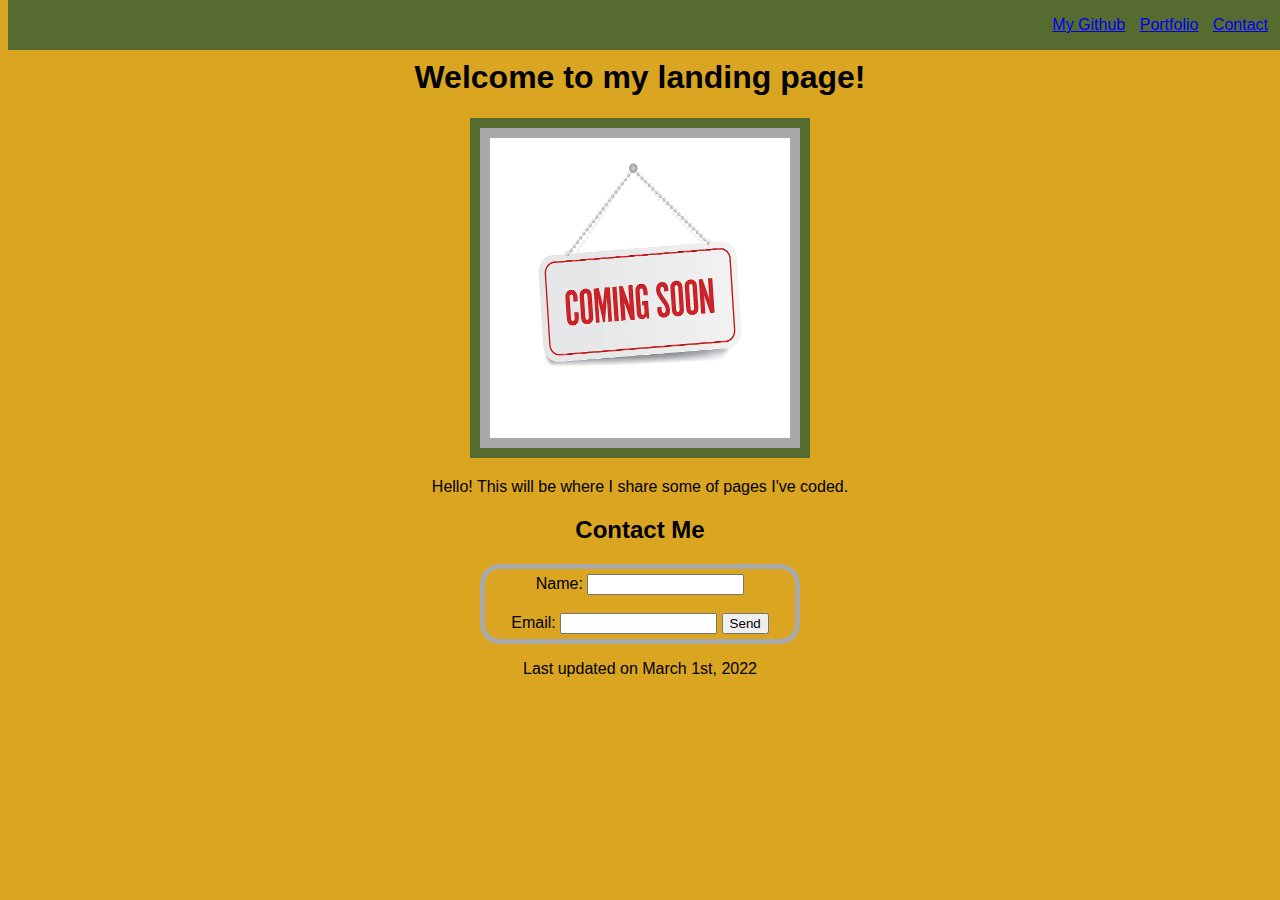
==== index.html @ 4bae0951 "Most of CSS styling and Page set up" ====
<!DOCTYPE html>
<html lang="en">
<head>
    <meta charset="UTF-8">
    <meta http-equiv="X-UA-Compatible" content="IE=edge">
    <meta name="viewport" content="width=device-width, initial-scale=1.0">
    <link rel="stylesheet" href="./assets/style.css">
    <title>My landing page</title>
</head>

<header>
    <nav>
        <ul>
            <li><a href="https://github.com/christopherginn">My Github</a></li>
            <li><a href="./portfolio.html">Portfolio</a></li>
            <li><a href="#contact">Contact</a></li>
        </ul>
    </nav>
</header>

<body>
    <h1>Welcome to my landing page!</h1>
    
    <section id="comingsoon">
        <img src="./assets/images/coming-soon-sign1.jpeg" alt="coming soon" width="300px" height="300px">
        <p>Hello! This will be where I share some of pages I've coded.</p>
    </section>

    <section id="contact">
        <h2>Contact Me</h2>
        <div id="contactbox">
            <form>
                <label for="name">Name:</label>
                <input type="text" id="name" name="name">
                <br><br>
                <label for="email">Email:</label>
                <input type="text" id="email" name="email">
                <input type="submit" value="Send">
            </form>
        </div>
    </section>
</body>
<footer>
    <p>Last updated on March 1st, 2022</p>
</footer>
</html>
---- assets/style.css ----
* {
    font-family: 'Gill Sans', 'Gill Sans MT', Calibri, 'Trebuchet MS', sans-serif;
    text-align: center;
}

body {
    background-color: goldenrod;
    padding-top: 30px;
}

header {
    position: fixed;
    z-index: 0;
    width: 100%;
    background-color: darkolivegreen;
    top: 0px;
}

nav ul{
    list-style: none;
    float: right;
    padding-right: 10px;
}

nav ul li {
    display: inline;
    padding-right: 10px;
    background-color: darkolivegreen;
}

img {
    border: 10px solid;
    border-color: darkolivegreen;
    padding: 10px;
    background-color: darkgray;
}

#contactbox {
    margin:auto;
    width: 300px;
    height: auto;
    border: 5px;
    border-style: solid;
    border-radius: 20px;
    border-color: darkgray;
    padding: 5px;
}
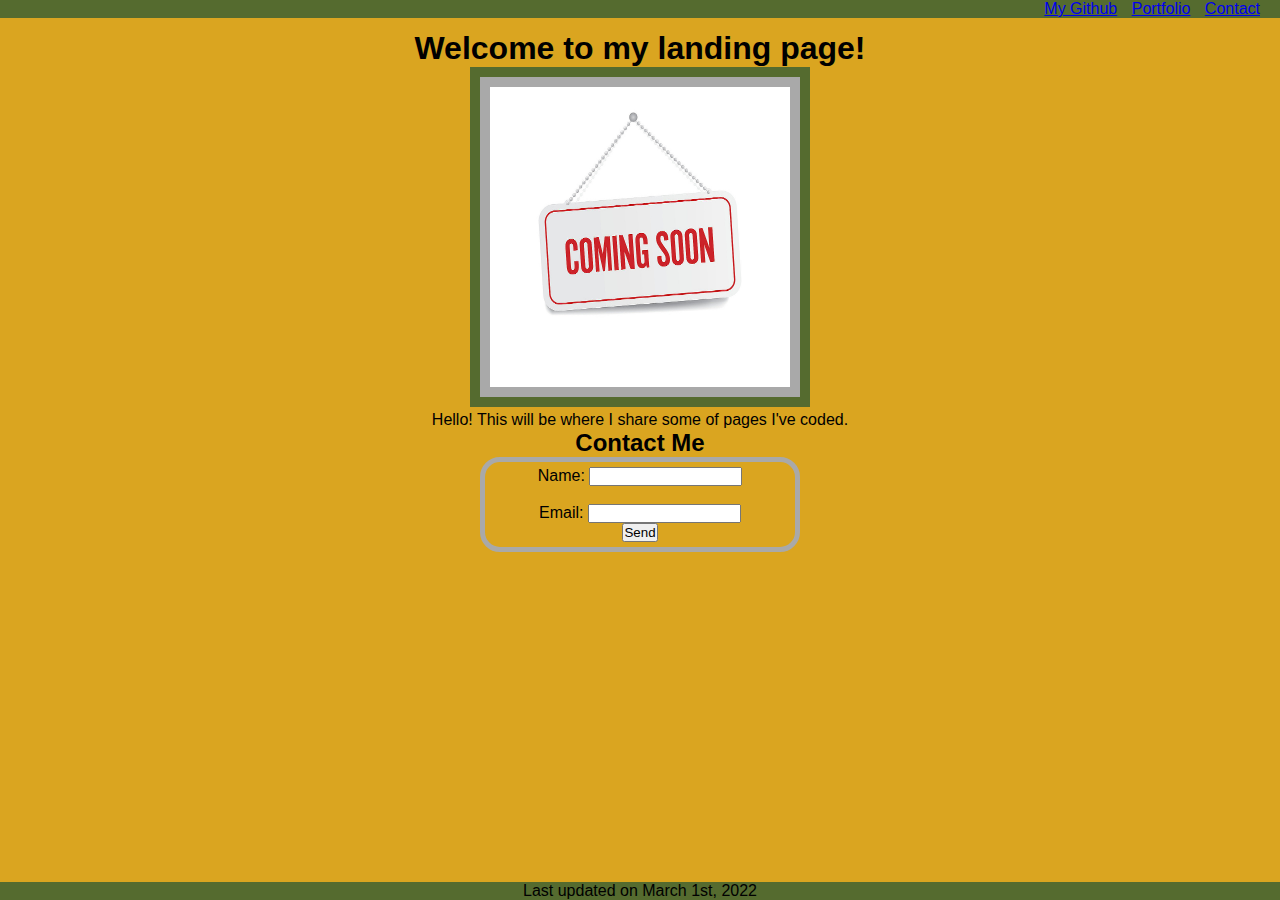
==== commit fe1de7cb: "Added footer style and fixed issue where header and footer did not reach left edge" ====
--- a/index.html
+++ b/index.html
@@ -8,17 +8,19 @@
     <title>My landing page</title>
 </head>
 
-<header>
-    <nav>
-        <ul>
-            <li><a href="https://github.com/christopherginn">My Github</a></li>
-            <li><a href="./portfolio.html">Portfolio</a></li>
-            <li><a href="#contact">Contact</a></li>
-        </ul>
-    </nav>
-</header>
+
 
 <body>
+    <header>
+        <nav>
+            <ul>
+                <li><a href="https://github.com/christopherginn">My Github</a></li>
+                <li><a href="./portfolio.html">Portfolio</a></li>
+                <li><a href="#contact">Contact</a></li>
+            </ul>
+        </nav>
+    </header>
+    
     <h1>Welcome to my landing page!</h1>
     
     <section id="comingsoon">
@@ -35,6 +37,7 @@
                 <br><br>
                 <label for="email">Email:</label>
                 <input type="text" id="email" name="email">
+                <br>
                 <input type="submit" value="Send">
             </form>
         </div>
--- a/assets/style.css
+++ b/assets/style.css
@@ -1,6 +1,17 @@
 * {
     font-family: 'Gill Sans', 'Gill Sans MT', Calibri, 'Trebuchet MS', sans-serif;
     text-align: center;
+    margin: 0px;
+    padding: 0px;
+}
+
+header {
+    position: fixed;
+    margin: 0px;
+    padding:0px;
+    width: 100%;
+    background-color: darkolivegreen;
+    top: 0px;
 }
 
 body {
@@ -8,12 +19,12 @@
     padding-top: 30px;
 }
 
-header {
-    position: fixed;
-    z-index: 0;
+footer {
+    position:absolute;
+    margin-top: 10px;
     width: 100%;
     background-color: darkolivegreen;
-    top: 0px;
+    bottom: 0px;
 }
 
 nav ul{
@@ -35,6 +46,10 @@
     background-color: darkgray;
 }
 
+section {
+    
+}
+
 #contactbox {
     margin:auto;
     width: 300px;
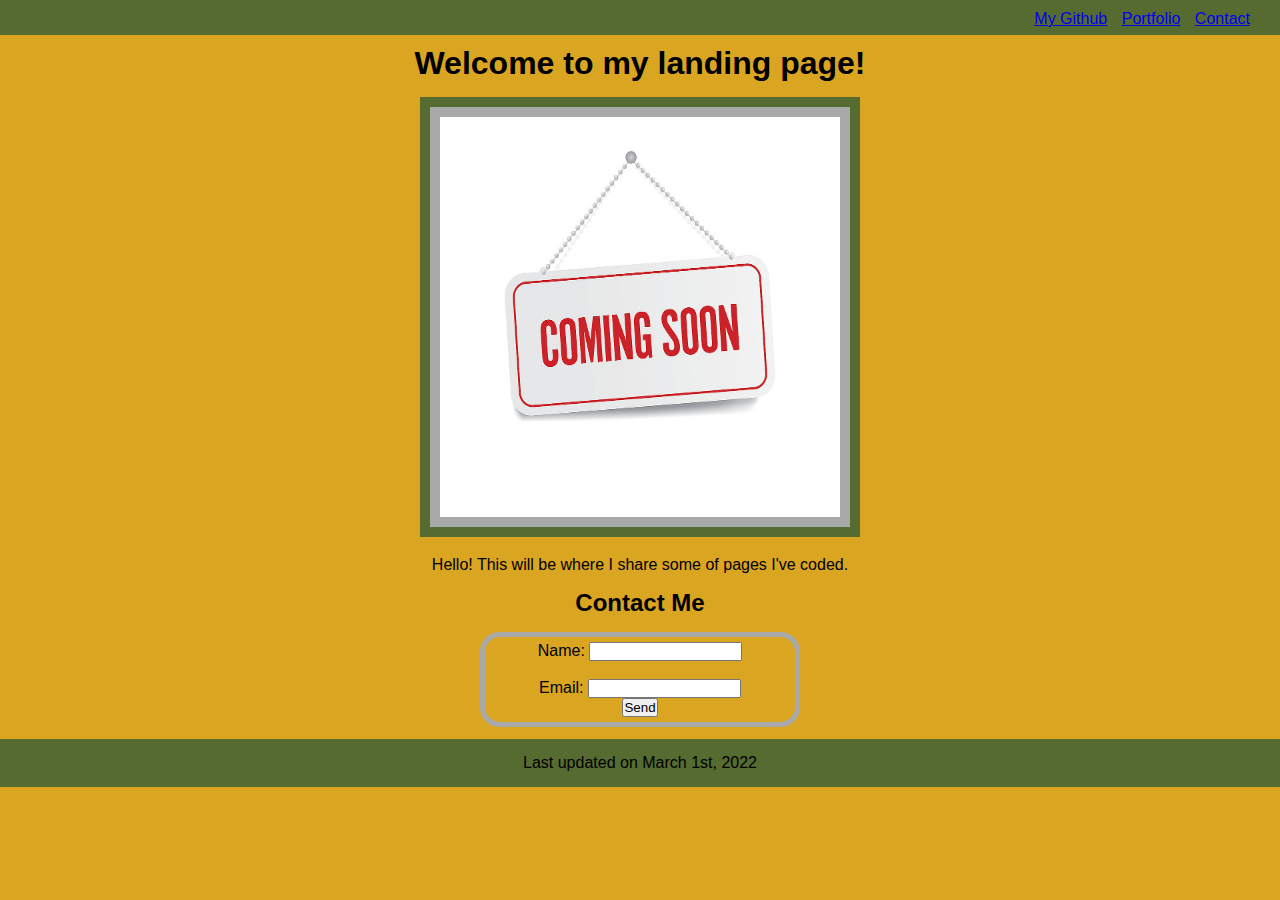
==== commit 65a9ceb6: "Fixed margins and added code to Portfolio page" ====
--- a/index.html
+++ b/index.html
@@ -8,8 +8,8 @@
     <title>My landing page</title>
 </head>
 
-
-
+<div id="content">
+<div id="content_wrap">
 <body>
     <header>
         <nav>
@@ -20,11 +20,11 @@
             </ul>
         </nav>
     </header>
-    
+
     <h1>Welcome to my landing page!</h1>
     
     <section id="comingsoon">
-        <img src="./assets/images/coming-soon-sign1.jpeg" alt="coming soon" width="300px" height="300px">
+        <img src="./assets/images/coming-soon-sign1.jpeg" alt="coming soon" width="400px" height="400px">
         <p>Hello! This will be where I share some of pages I've coded.</p>
     </section>
 
@@ -46,4 +46,6 @@
 <footer>
     <p>Last updated on March 1st, 2022</p>
 </footer>
+</div>
+</div>
 </html>
--- a/assets/style.css
+++ b/assets/style.css
@@ -3,6 +3,17 @@
     text-align: center;
     margin: 0px;
     padding: 0px;
+}
+h1 {
+    margin: 15px;
+}
+
+h2 {
+    margin: 15px;;
+}
+
+p {
+    margin: 15px;
 }
 
 header {
@@ -12,6 +23,7 @@
     width: 100%;
     background-color: darkolivegreen;
     top: 0px;
+    height: 35px;
 }
 
 body {
@@ -31,6 +43,7 @@
     list-style: none;
     float: right;
     padding-right: 10px;
+    margin: 10px;
 }
 
 nav ul li {
@@ -47,7 +60,7 @@
 }
 
 section {
-    
+    margin: 15px;
 }
 
 #contactbox {
@@ -60,3 +73,12 @@
     border-color: darkgray;
     padding: 5px;
 }
+
+#content{
+    position: relative;
+    min-height: 100%;
+}
+
+#content_wrap{
+    padding-bottom: 45px;
+}